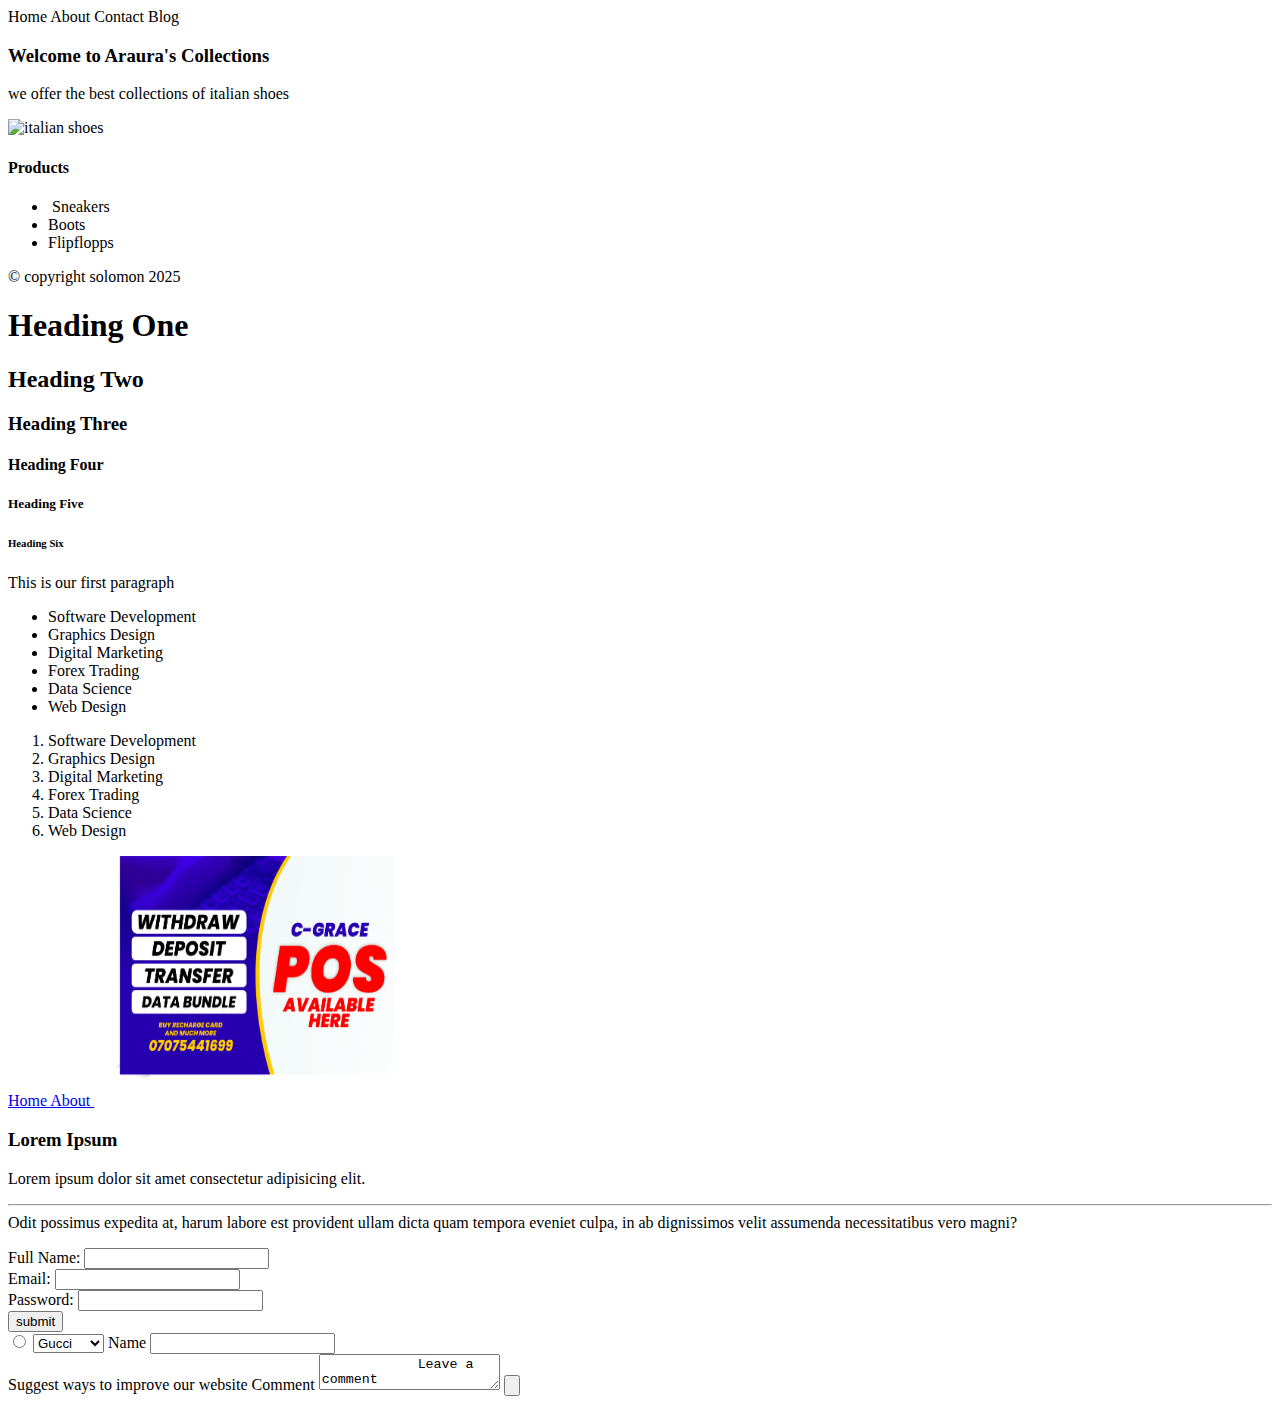
==== index.html @ 38b4bf8d "Added an index and about page" ====
<!DOCTYPE html>
<html lang="en">
    <head>
        <meta >
        <title>html-basics</title>
        <link rel="" href="">
        <script>
        </script>
    </head>
    <body>

        <nav>
            <a>Home</a>
            <a>About</a>
            <a>Contact</a>
            <a>Blog</a>
        </nav>

        <main>
            <h3>Welcome to Araura's Collections</h3>
            <p>we offer the best collections of italian shoes</p>
            <img src="italian_shoes.png" alt="italian shoes"/>

            <h4> Products </h4>
            <ul>
                <li> <img src=""> Sneakers </li>
                <li>Boots</li>
                <li>Flipflopps</li>
            </ul>

        </main>

        <footer>

            &copy; copyright solomon 2025
        </footer>
















        <h1>Heading One</h1>
        <h2>Heading Two</h2>
        <h3>Heading Three</h3>
        <h4>Heading Four</h4>
        <h5>Heading Five</h5>
        <h6>Heading Six</h6>
        <p>This is our first paragraph</p>

        <ul>
            <li>Software Development</li>
            <li>Graphics Design</li>
            <li>Digital Marketing</li>
            <li>Forex Trading</li>
            <li>Data Science</li>
            <li>Web Design</li>

        </ul>

        <ol>
            <li>Software Development</li>
            <li>Graphics Design</li>
            <li>Digital Marketing</li>
            <li>Forex Trading</li>
            <li>Data Science</li>
            <li>Web Design</li>
        </ol>
        <a href="index.html"> Home </a> <a href="about.html"> About </a>
        <img src="image_1.png"
        width="300px"
        height="250px"
        alt="pos_image"
        >

        <h3>Lorem Ipsum</h3>
        <p>Lorem ipsum dolor sit amet consectetur adipisicing elit. 
        <br>
        <hr>
        Odit possimus expedita at, harum labore est provident ullam dicta quam tempora eveniet culpa, in ab dignissimos velit assumenda necessitatibus vero magni?</p>
     <form action="" method="POST">

    <label>Full Name:</label>
    <input type="text" > <br>
    <label>Email:</label>
    <input type="email"><br>
    <label>Password:</label>
    <input type="password">
    <br>
    <input type="submit" value="submit">

     </form>

     <form>
        <input type="radio" value="Gucci" >
        <select>
            <option>
                Gucci
            </option>
            <option>
                Addidas
            </option>
        </select>
        <label>Name</label>
        <input type="text"><br>

        Suggest ways to improve our website
        <label>Comment</label>
        <textarea>
            Leave a comment
        </textarea>
        
        <input type="submit" value="">

     </form>
    
    

    </body>

</html>
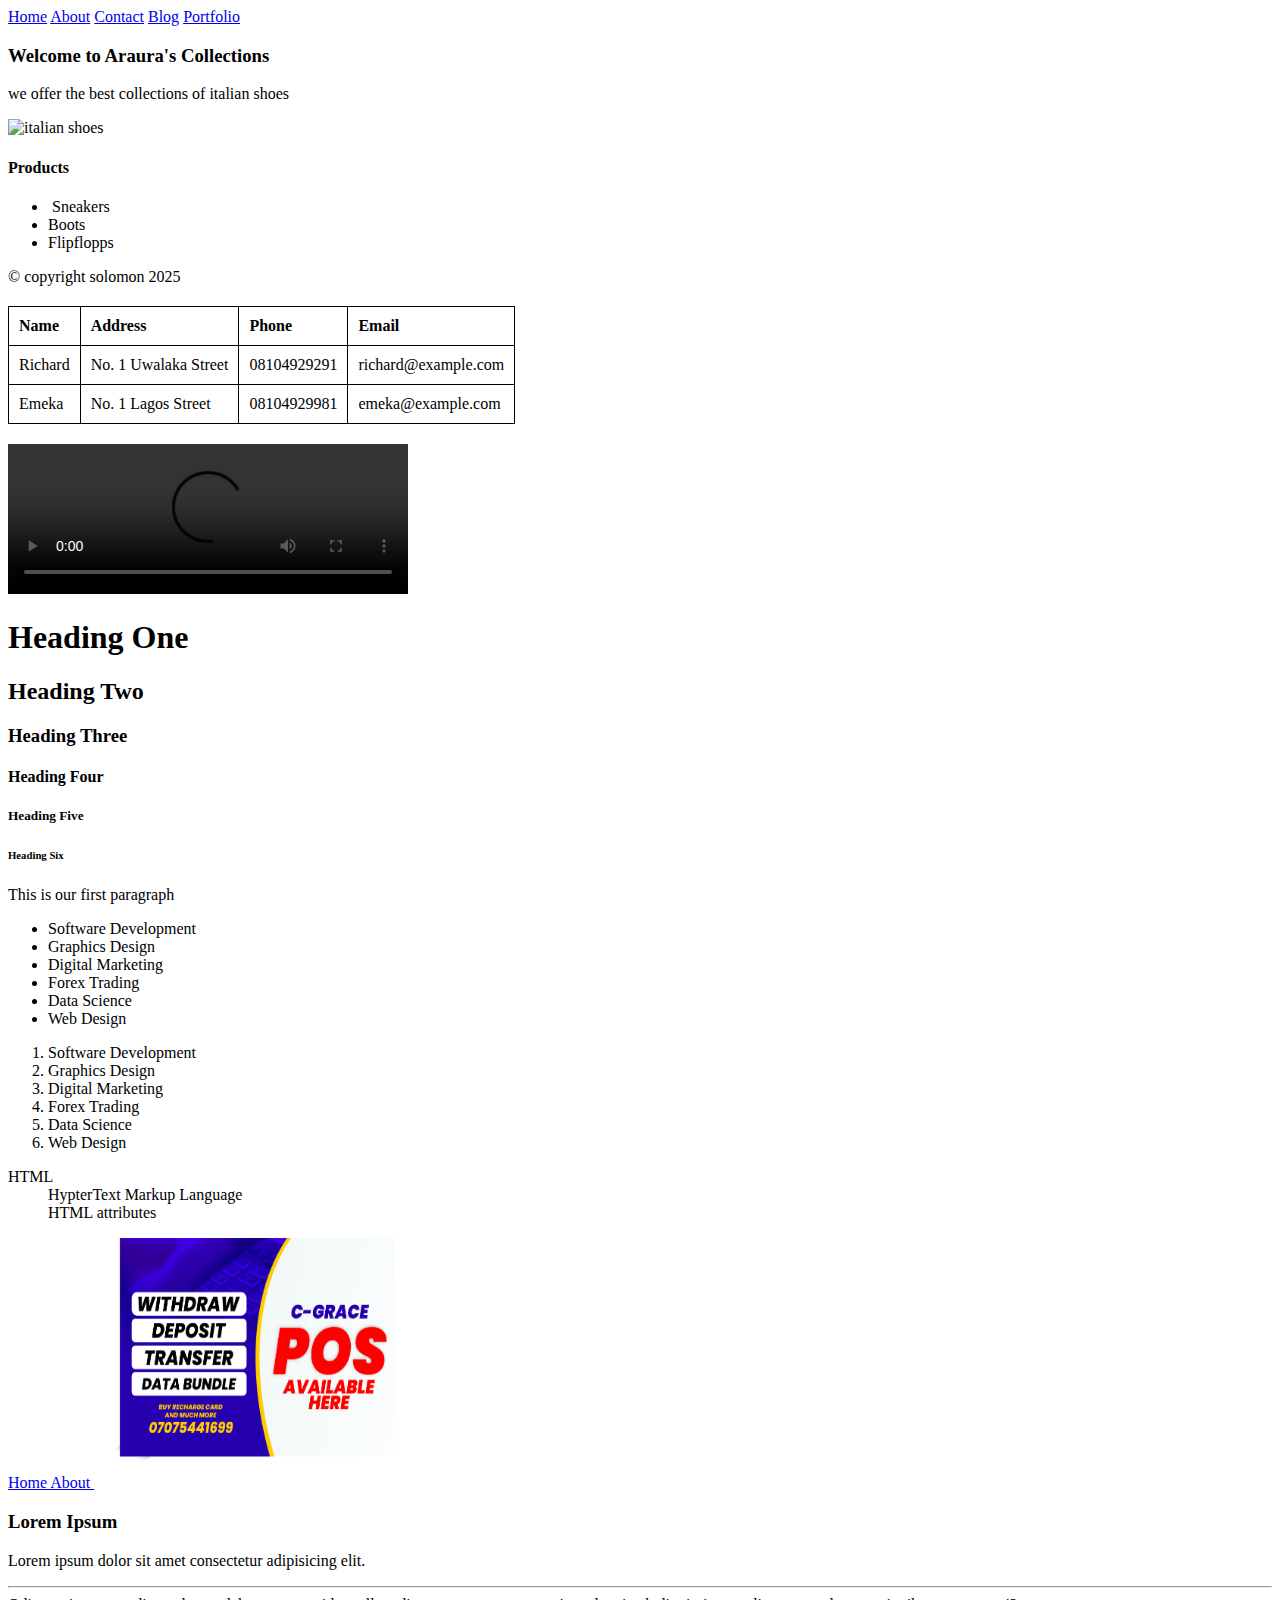
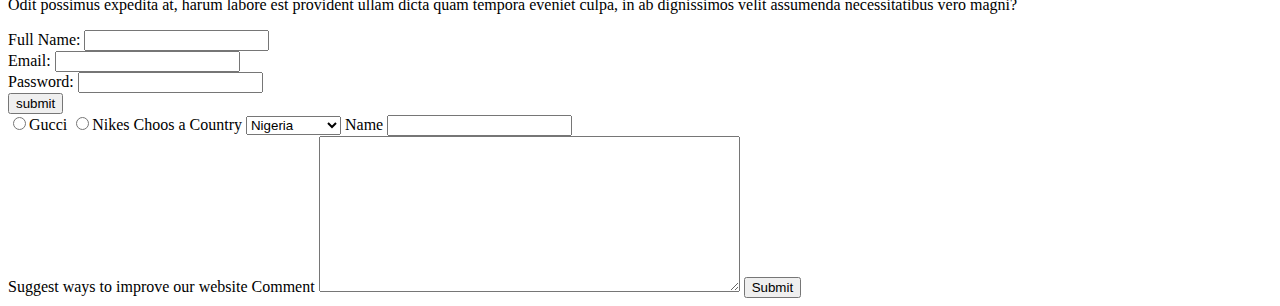
==== commit 35839e6a: "Added the portfolio.html" ====
--- a/index.html
+++ b/index.html
@@ -6,19 +6,35 @@
         <link rel="" href="">
         <script>
         </script>
+
+        <style>
+            table{
+                border: 1px solid black;
+                text-align: left;
+                border-collapse: collapse;
+                margin: 20px 0px;
+            }
+          th,td{
+               border: 1px solid black;
+                padding: 10px;
+            }
+        </style>
     </head>
     <body>
 
         <nav>
-            <a>Home</a>
-            <a>About</a>
-            <a>Contact</a>
-            <a>Blog</a>
+            <a href="index.html">Home</a>
+            <a href="about.html">About</a>
+            <a href="contact.html">Contact</a>
+            <a href="blog.html">Blog</a>
+            <a href="portfolio.html">Portfolio</a>
+
         </nav>
 
         <main>
             <h3>Welcome to Araura's Collections</h3>
             <p>we offer the best collections of italian shoes</p>
+            <link rel="stylesheet" href="">
             <img src="italian_shoes.png" alt="italian shoes"/>
 
             <h4> Products </h4>
@@ -35,21 +51,32 @@
             &copy; copyright solomon 2025
         </footer>
 
+        <table>
+            <tr>
+            <th>Name</th>
+            <th>Address</th>
+            <th>Phone</th>
+            <th>Email</th>
+            </tr>
+            <tr>
+            <td>Richard</td>
+            <td>No. 1 Uwalaka Street</td>
+            <td>08104929291</td>
+            <td>richard@example.com</td>
+            </tr>
+            <tr>
+                <td>Emeka</td>
+                <td>No. 1 Lagos Street</td>
+                <td>08104929981</td>
+                <td>emeka@example.com</td>
+                </tr>
+            
+            </table>
 
-
-
-
-
-
-
-
-
-
-
-
-
-
-
+            <video width="400" controls>
+                <source src="video1.mp4" type="video/mp4">
+            </video>
+            
         <h1>Heading One</h1>
         <h2>Heading Two</h2>
         <h3>Heading Three</h3>
@@ -76,6 +103,12 @@
             <li>Data Science</li>
             <li>Web Design</li>
         </ol>
+
+        <dl>
+            <dt>HTML</dt>
+            <dd>HypterText Markup Language</dd>
+            <dd>HTML attributes</dd>
+        </dl>
         <a href="index.html"> Home </a> <a href="about.html"> About </a>
         <img src="image_1.png"
         width="300px"
@@ -88,27 +121,36 @@
         <br>
         <hr>
         Odit possimus expedita at, harum labore est provident ullam dicta quam tempora eveniet culpa, in ab dignissimos velit assumenda necessitatibus vero magni?</p>
+
+       
      <form action="" method="POST">
-
-    <label>Full Name:</label>
-    <input type="text" > <br>
-    <label>Email:</label>
-    <input type="email"><br>
-    <label>Password:</label>
-    <input type="password">
-    <br>
-    <input type="submit" value="submit">
+        <label for="name">Full Name:</label>
+        <input type="text"  id="name" name="name"> <br>
+        <label for="email" >Email:</label>
+        <input type="email" name="email" id="email"><br>
+        <label for="password">Password:</label>
+        <input type="password" id="password" name="password">
+        <br>
+        <input type="submit" value="submit">
 
      </form>
 
+
      <form>
-        <input type="radio" value="Gucci" >
-        <select>
-            <option>
-                Gucci
+
+        <label for="gucci"> <input type="radio" value="Gucci" name="product" id="gucci">Gucci</label>
+        <label for="nikes"> <input type="radio" value="Nikes" name="product" id="nikes" >Nikes</label>
+        
+        <label for="country">Choos a Country</label>
+        <select id="country">
+            <option value="ng">
+                Nigeria
             </option>
-            <option>
-                Addidas
+            <option value="gh">
+                Ghana
+            </option>
+            <option value="za">
+                South Africa
             </option>
         </select>
         <label>Name</label>
@@ -116,14 +158,14 @@
 
         Suggest ways to improve our website
         <label>Comment</label>
-        <textarea>
-            Leave a comment
+        <textarea cols="50" rows="10">
+            
         </textarea>
-        
-        <input type="submit" value="">
+
+        <input type="submit" value="Submit">
 
      </form>
-    
+
     
 
     </body>
